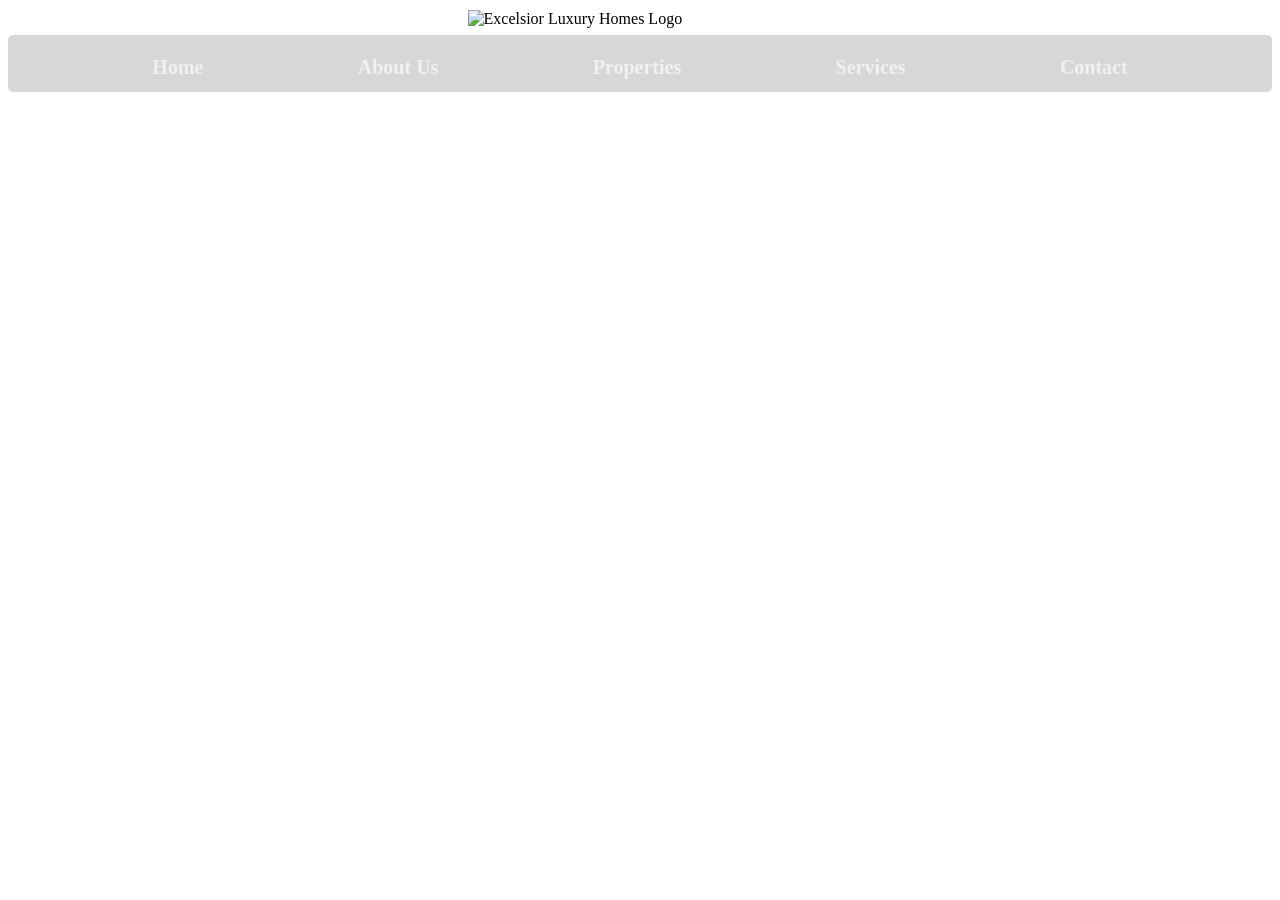
==== about.html @ e9120e88 "Created "about" html doc" ====
<!DOCTYPE html>
<html lang="en">
<head><link rel="stylesheet" href="excelsiorstyle.css">
    <meta charset="UTF-8">
    <meta name="viewport" content="width=device-width, initial-scale=1.0">
    <title>Excelsior: About</title>
    <style> a { text-decoration: none; } </style>
</head>
 <video autoplay muted loop playsinline poster="luxury-home-poster.jpg">
    <source src="F:\VS_Code\Odin Project\Excelsior_Homes_Portfolio_Project\Excelsior_Homes_Vid.mp4" type="video/mp4">
        Your browser does not support this video tag.</video>
<body>
<header>
    <img class="logo" src="F:\VS_Code\Odin Project\Excelsior_Homes_Portfolio_Project\Excelsior_assets\logos\ExcelsiorLogo.png" alt="Excelsior Luxury Homes Logo">
    <h1>
        <ul class="navmenu">
            <li><a href="index.html">Home</a></li>
            <li><a href="about.html">About Us</a></li>
            <li><a href="properties.html">Properties</a></li>
            <li><a href="services.html">Services</a></li>
            <li><a href="contact.html">Contact</a></li>
        </ul>
            <!-- Use flexbox to turn the navigation into a horizontal menu alongside the logo -->
    </h1>
</header>
<main>

</main>
---- excelsiorstyle.css ----
video {
    position: absolute;
    top: 0;
    left: 0;
    width: 100%;
    height: 100%;
    object-fit: cover;
    z-index: -1;
}

img.logo {
    display: block;
    margin: 0 auto;
    width: 345px;
    height: auto;
    margin-top: 10px;
    
}

.navmenu {
    display: flex;
    justify-content: space-evenly;
    align-items: center;
    font-family: garamond, serif;
    color: #f1f1f1;
    background-color: #00000028;
    padding: 10px;
    border-radius: 5px;
    list-style-type: none;
    text-decoration: none;
    position: relative;
    top: -25px;
}

ul.navmenu a {
    margin: 0 20px;
    font-size: 20px;
    color: #f1f1f1;
}

footer {
    position: absolute;
    bottom: 0;
    display: flex;
    align-items: center;
    justify-content: center;
    font-family: garamond, serif;
    height: 50px;
    margin-top: 0;
    list-style-type: none;
    text-decoration: none;
    width: 99.2%;
    max-width: auto;
    background-color: #00000028;
    border-radius: 5px;
}


footer ul.sitemap {
    display: flex;
    list-style-type: none;
    font-family: garamond, serif;
    align-items: center;
    gap: 10px;
    margin: 0;
}

ul.sitemap li a {
    color: #f1f1f1;
    text-decoration: none;
    font-size: 16px;
}

footer p {
    display: flex;
    align-items: center;
    margin-left: 24%;
    color: #f1f1f1;
}
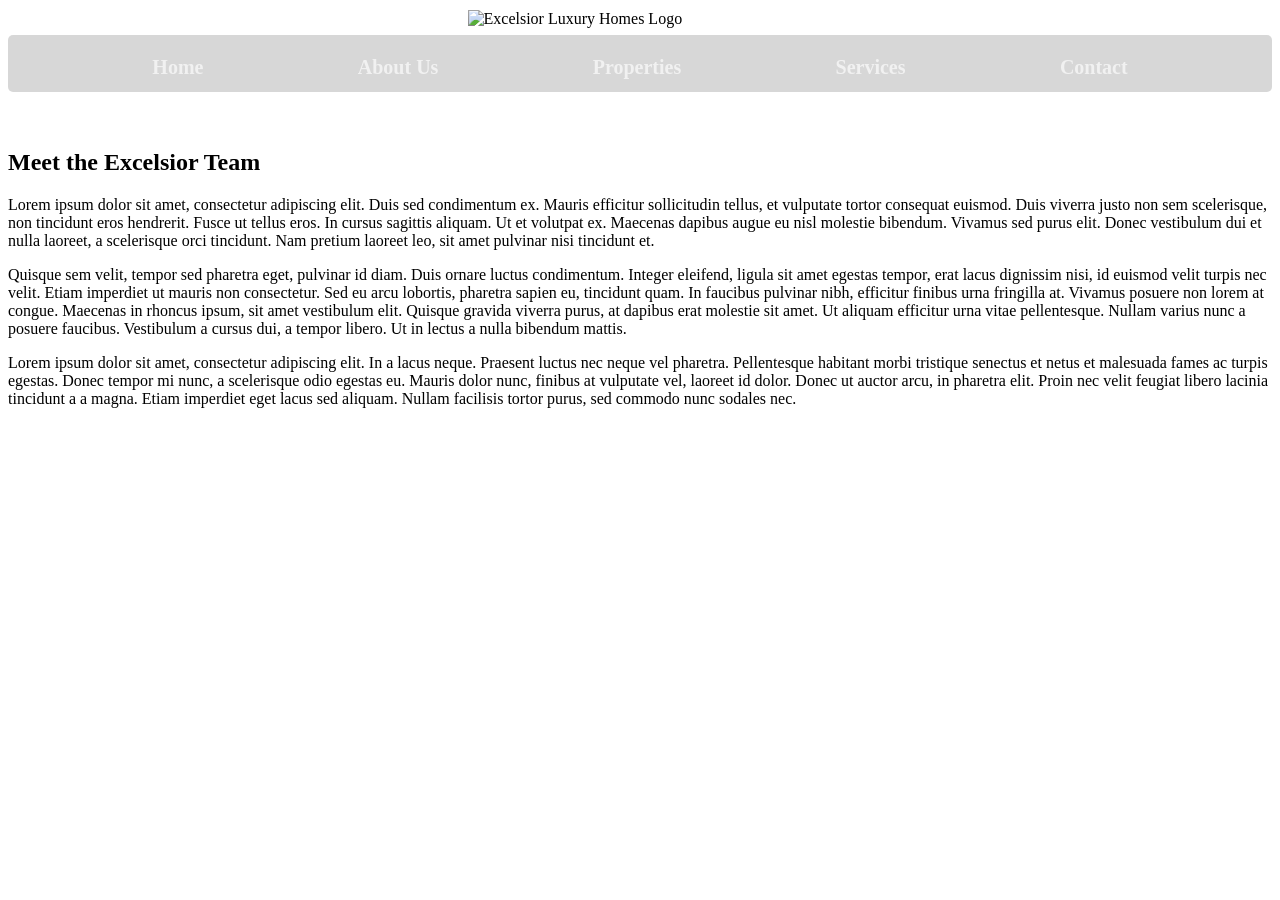
==== commit 31e3a075: "Added information template to about.html" ====
--- a/about.html
+++ b/about.html
@@ -24,5 +24,21 @@
     </h1>
 </header>
 <main>
+<div class="About">
+    <h2> Meet the Excelsior Team</h2>
+    <p class="first">Lorem ipsum dolor sit amet, consectetur adipiscing elit. Duis sed condimentum ex. 
+    Mauris efficitur sollicitudin tellus, et vulputate tortor consequat euismod. Duis viverra justo non sem scelerisque, non tincidunt eros hendrerit. 
+    Fusce ut tellus eros. In cursus sagittis aliquam. Ut et volutpat ex. Maecenas dapibus augue eu nisl molestie bibendum. 
+    Vivamus sed purus elit. Donec vestibulum dui et nulla laoreet, a scelerisque orci tincidunt. Nam pretium laoreet leo, sit amet pulvinar nisi tincidunt et.</p>
 
+    <p class="second">Quisque sem velit, tempor sed pharetra eget, pulvinar id diam. Duis ornare luctus condimentum. Integer eleifend, ligula sit amet egestas tempor, erat lacus dignissim nisi, id euismod velit turpis nec velit. 
+    Etiam imperdiet ut mauris non consectetur. Sed eu arcu lobortis, pharetra sapien eu, tincidunt quam. In faucibus pulvinar nibh, efficitur finibus urna fringilla at. 
+    Vivamus posuere non lorem at congue. Maecenas in rhoncus ipsum, sit amet vestibulum elit. Quisque gravida viverra purus, at dapibus erat molestie sit amet. Ut aliquam efficitur urna vitae pellentesque. 
+    Nullam varius nunc a posuere faucibus. Vestibulum a cursus dui, a tempor libero. Ut in lectus a nulla bibendum mattis.</p>
+
+    <p class="third">Lorem ipsum dolor sit amet, consectetur adipiscing elit. In a lacus neque. Praesent luctus nec neque vel pharetra. 
+    Pellentesque habitant morbi tristique senectus et netus et malesuada fames ac turpis egestas. Donec tempor mi nunc, a scelerisque odio egestas eu. 
+    Mauris dolor nunc, finibus at vulputate vel, laoreet id dolor. Donec ut auctor arcu, in pharetra elit. Proin nec velit feugiat libero lacinia tincidunt a a magna. 
+    Etiam imperdiet eget lacus sed aliquam. Nullam facilisis tortor purus, sed commodo nunc sodales nec.</p>
+</div>
 </main>
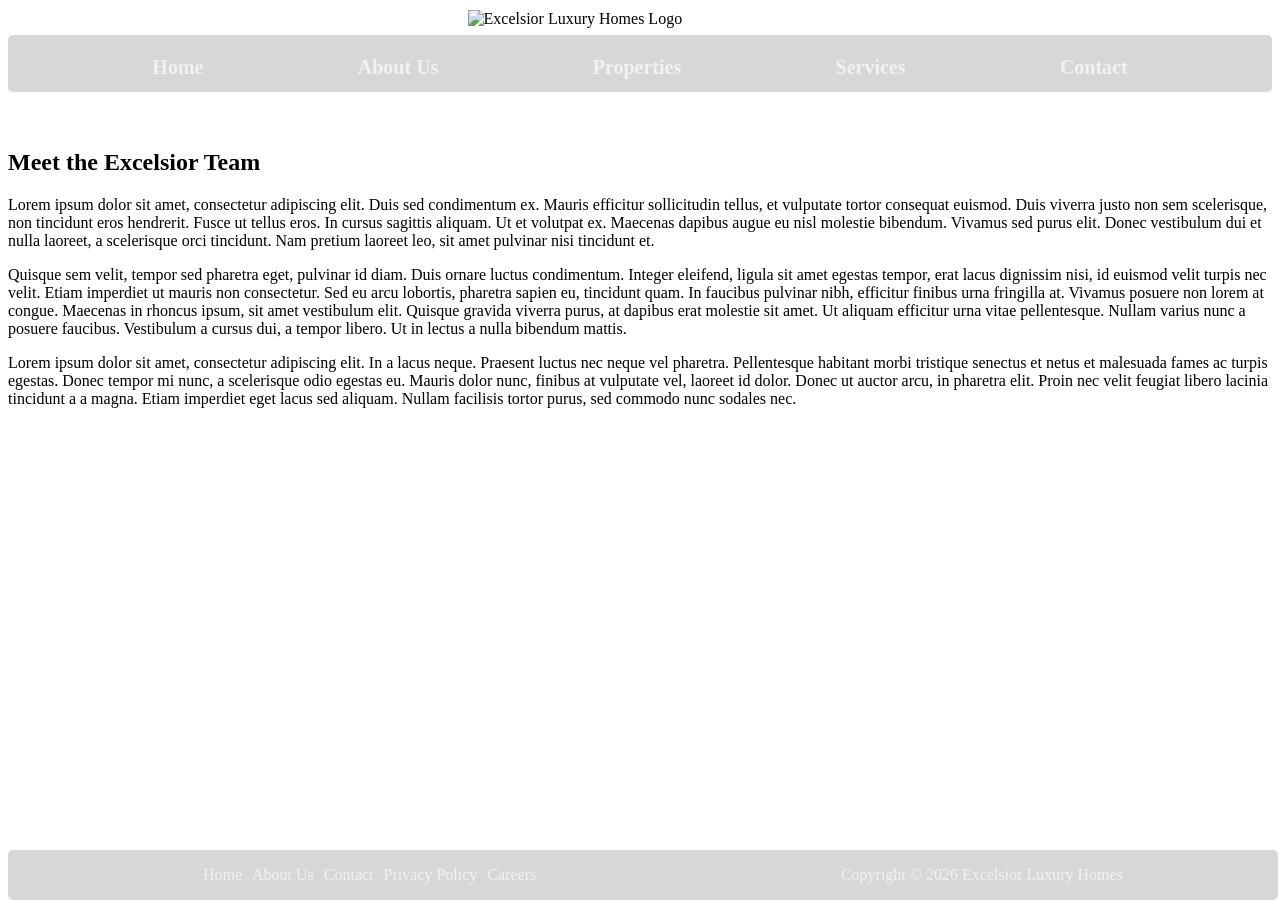
==== commit 84f30ffe: "Added footer to about.html" ====
--- a/about.html
+++ b/about.html
@@ -41,4 +41,16 @@
     Mauris dolor nunc, finibus at vulputate vel, laoreet id dolor. Donec ut auctor arcu, in pharetra elit. Proin nec velit feugiat libero lacinia tincidunt a a magna. 
     Etiam imperdiet eget lacus sed aliquam. Nullam facilisis tortor purus, sed commodo nunc sodales nec.</p>
 </div>
-</main>+</main>
+<footer>
+    <ul class="sitemap">
+        <li><a href="index.html">Home</a></li>
+        <li><a href="about.html">About Us</a></li>
+        <li><a href="contact.html">Contact</a></li>
+        <li><a href="privacy.html">Privacy Policy</a></li>
+        <li><a href="careers.html">Careers</a></li>
+    </ul>
+    <p>Copyright © 2026 Excelsior Luxury Homes</p>
+</footer>
+</body>
+</html>
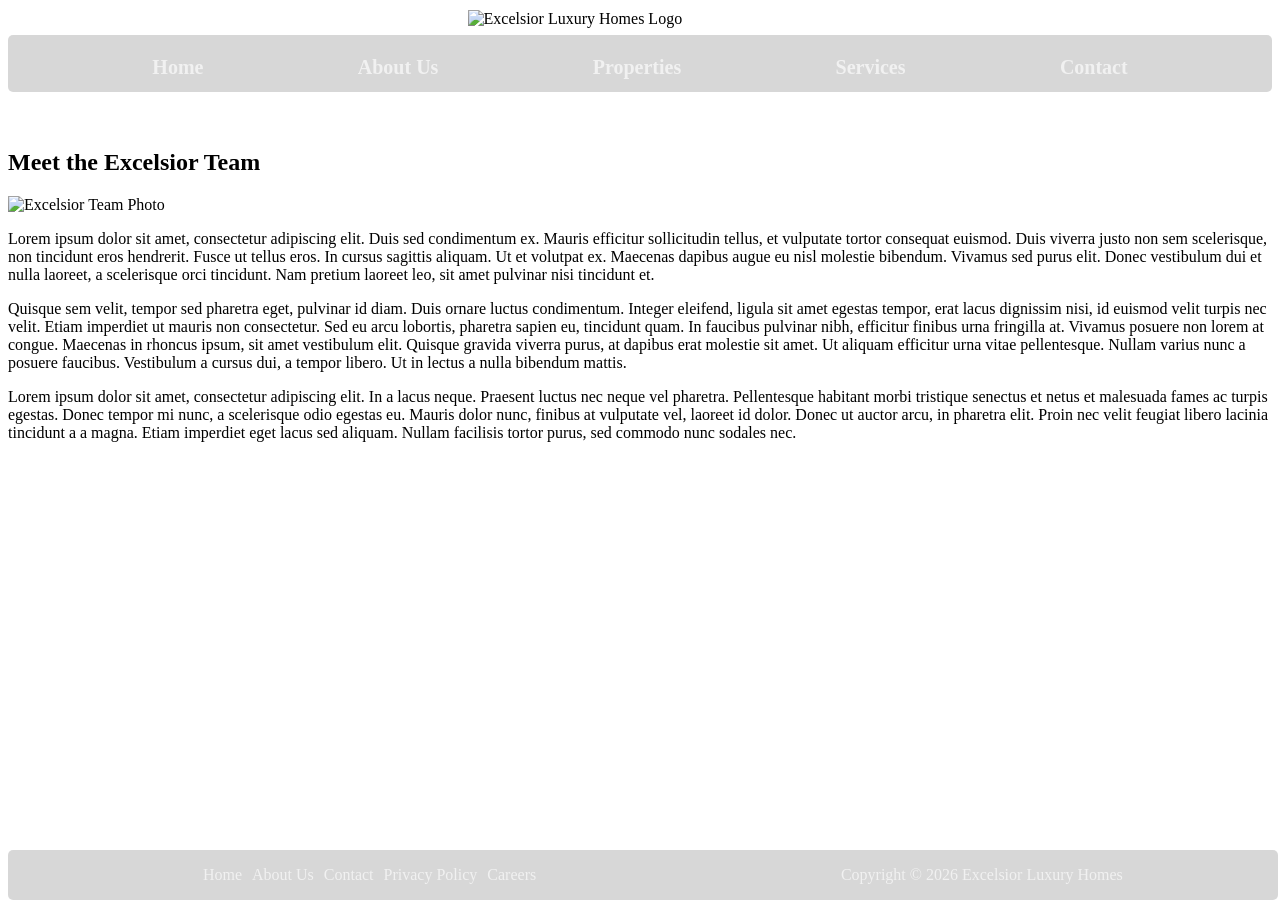
==== commit bb9dca15: "Added img class template, added Excelsior_photos to assets folder" ====
--- a/about.html
+++ b/about.html
@@ -26,6 +26,7 @@
 <main>
 <div class="About">
     <h2> Meet the Excelsior Team</h2>
+    <img class="aboutus" src="F:\VS_Code\Odin Project\Excelsior_Homes_Portfolio_Project\Excelsior_assets\images\Excelsior_Team.jpg" alt="Excelsior Team Photo">
     <p class="first">Lorem ipsum dolor sit amet, consectetur adipiscing elit. Duis sed condimentum ex. 
     Mauris efficitur sollicitudin tellus, et vulputate tortor consequat euismod. Duis viverra justo non sem scelerisque, non tincidunt eros hendrerit. 
     Fusce ut tellus eros. In cursus sagittis aliquam. Ut et volutpat ex. Maecenas dapibus augue eu nisl molestie bibendum. 
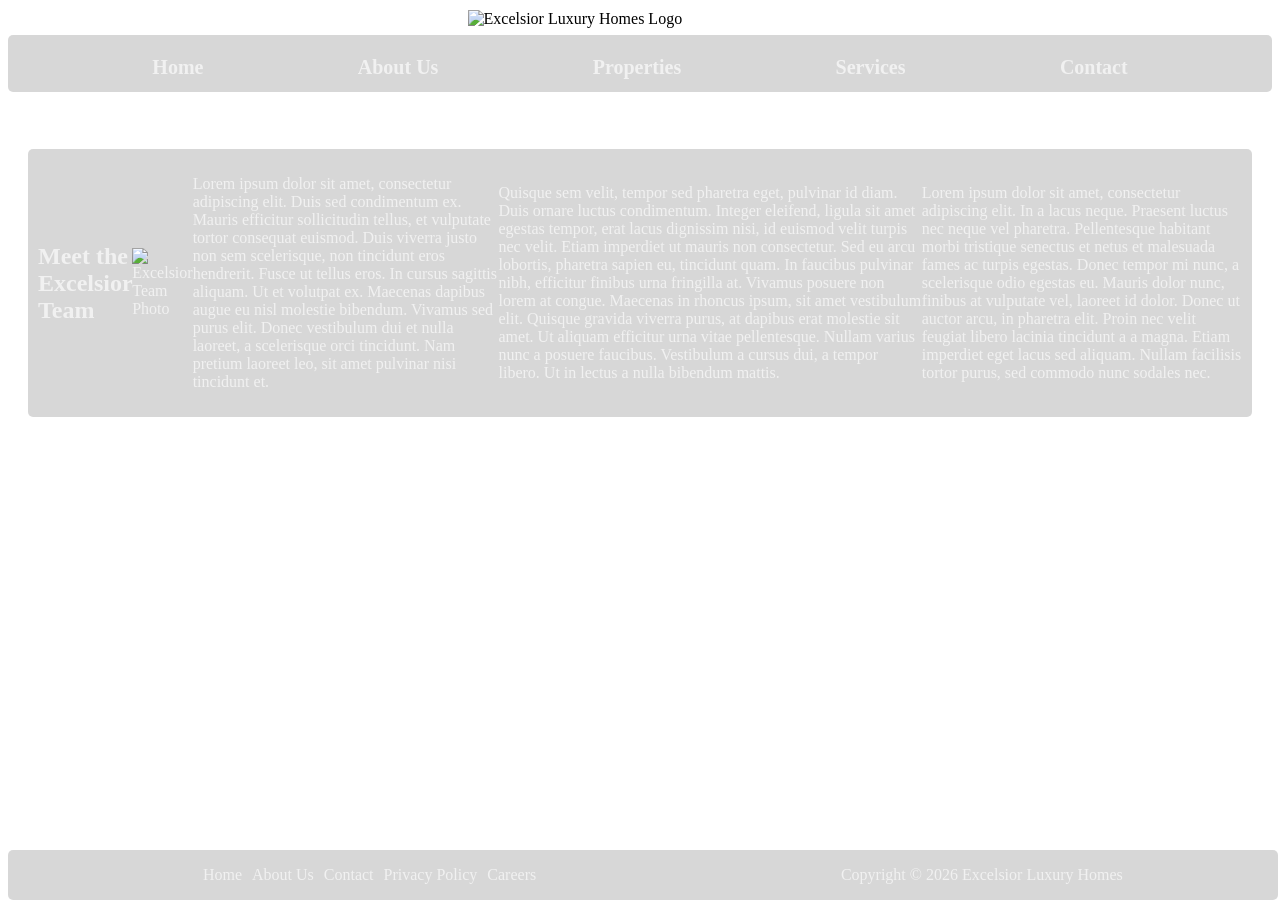
==== commit 714714cb: "Created internal CSS for About.html body elements" ====
--- a/about.html
+++ b/about.html
@@ -25,19 +25,22 @@
 </header>
 <main>
 <div class="About">
+    <style>.About { display: flex; justify-content: space-evenly; align-items: center; font-family: garamond, serif; color: #f1f1f1; background-color: #00000028;
+    padding: 10px; border-radius: 5px; margin: 20px;}</style>
+    <style>.About img { max-width: 20%; height: auto; }</style>
     <h2> Meet the Excelsior Team</h2>
-    <img class="aboutus" src="F:\VS_Code\Odin Project\Excelsior_Homes_Portfolio_Project\Excelsior_assets\images\Excelsior_Team.jpg" alt="Excelsior Team Photo">
-    <p class="first">Lorem ipsum dolor sit amet, consectetur adipiscing elit. Duis sed condimentum ex. 
+    <img src="F:\VS_Code\Odin Project\Excelsior_Homes_Portfolio_Project\Excelsior_assets\Excelsior_photos\pexels-bertellifotografia-29267512.jpg" alt="Excelsior Team Photo">
+    <p>Lorem ipsum dolor sit amet, consectetur adipiscing elit. Duis sed condimentum ex. 
     Mauris efficitur sollicitudin tellus, et vulputate tortor consequat euismod. Duis viverra justo non sem scelerisque, non tincidunt eros hendrerit. 
     Fusce ut tellus eros. In cursus sagittis aliquam. Ut et volutpat ex. Maecenas dapibus augue eu nisl molestie bibendum. 
     Vivamus sed purus elit. Donec vestibulum dui et nulla laoreet, a scelerisque orci tincidunt. Nam pretium laoreet leo, sit amet pulvinar nisi tincidunt et.</p>
-
-    <p class="second">Quisque sem velit, tempor sed pharetra eget, pulvinar id diam. Duis ornare luctus condimentum. Integer eleifend, ligula sit amet egestas tempor, erat lacus dignissim nisi, id euismod velit turpis nec velit. 
+    
+    <p>Quisque sem velit, tempor sed pharetra eget, pulvinar id diam. Duis ornare luctus condimentum. Integer eleifend, ligula sit amet egestas tempor, erat lacus dignissim nisi, id euismod velit turpis nec velit. 
     Etiam imperdiet ut mauris non consectetur. Sed eu arcu lobortis, pharetra sapien eu, tincidunt quam. In faucibus pulvinar nibh, efficitur finibus urna fringilla at. 
     Vivamus posuere non lorem at congue. Maecenas in rhoncus ipsum, sit amet vestibulum elit. Quisque gravida viverra purus, at dapibus erat molestie sit amet. Ut aliquam efficitur urna vitae pellentesque. 
     Nullam varius nunc a posuere faucibus. Vestibulum a cursus dui, a tempor libero. Ut in lectus a nulla bibendum mattis.</p>
-
-    <p class="third">Lorem ipsum dolor sit amet, consectetur adipiscing elit. In a lacus neque. Praesent luctus nec neque vel pharetra. 
+    
+    <p>Lorem ipsum dolor sit amet, consectetur adipiscing elit. In a lacus neque. Praesent luctus nec neque vel pharetra. 
     Pellentesque habitant morbi tristique senectus et netus et malesuada fames ac turpis egestas. Donec tempor mi nunc, a scelerisque odio egestas eu. 
     Mauris dolor nunc, finibus at vulputate vel, laoreet id dolor. Donec ut auctor arcu, in pharetra elit. Proin nec velit feugiat libero lacinia tincidunt a a magna. 
     Etiam imperdiet eget lacus sed aliquam. Nullam facilisis tortor purus, sed commodo nunc sodales nec.</p>
